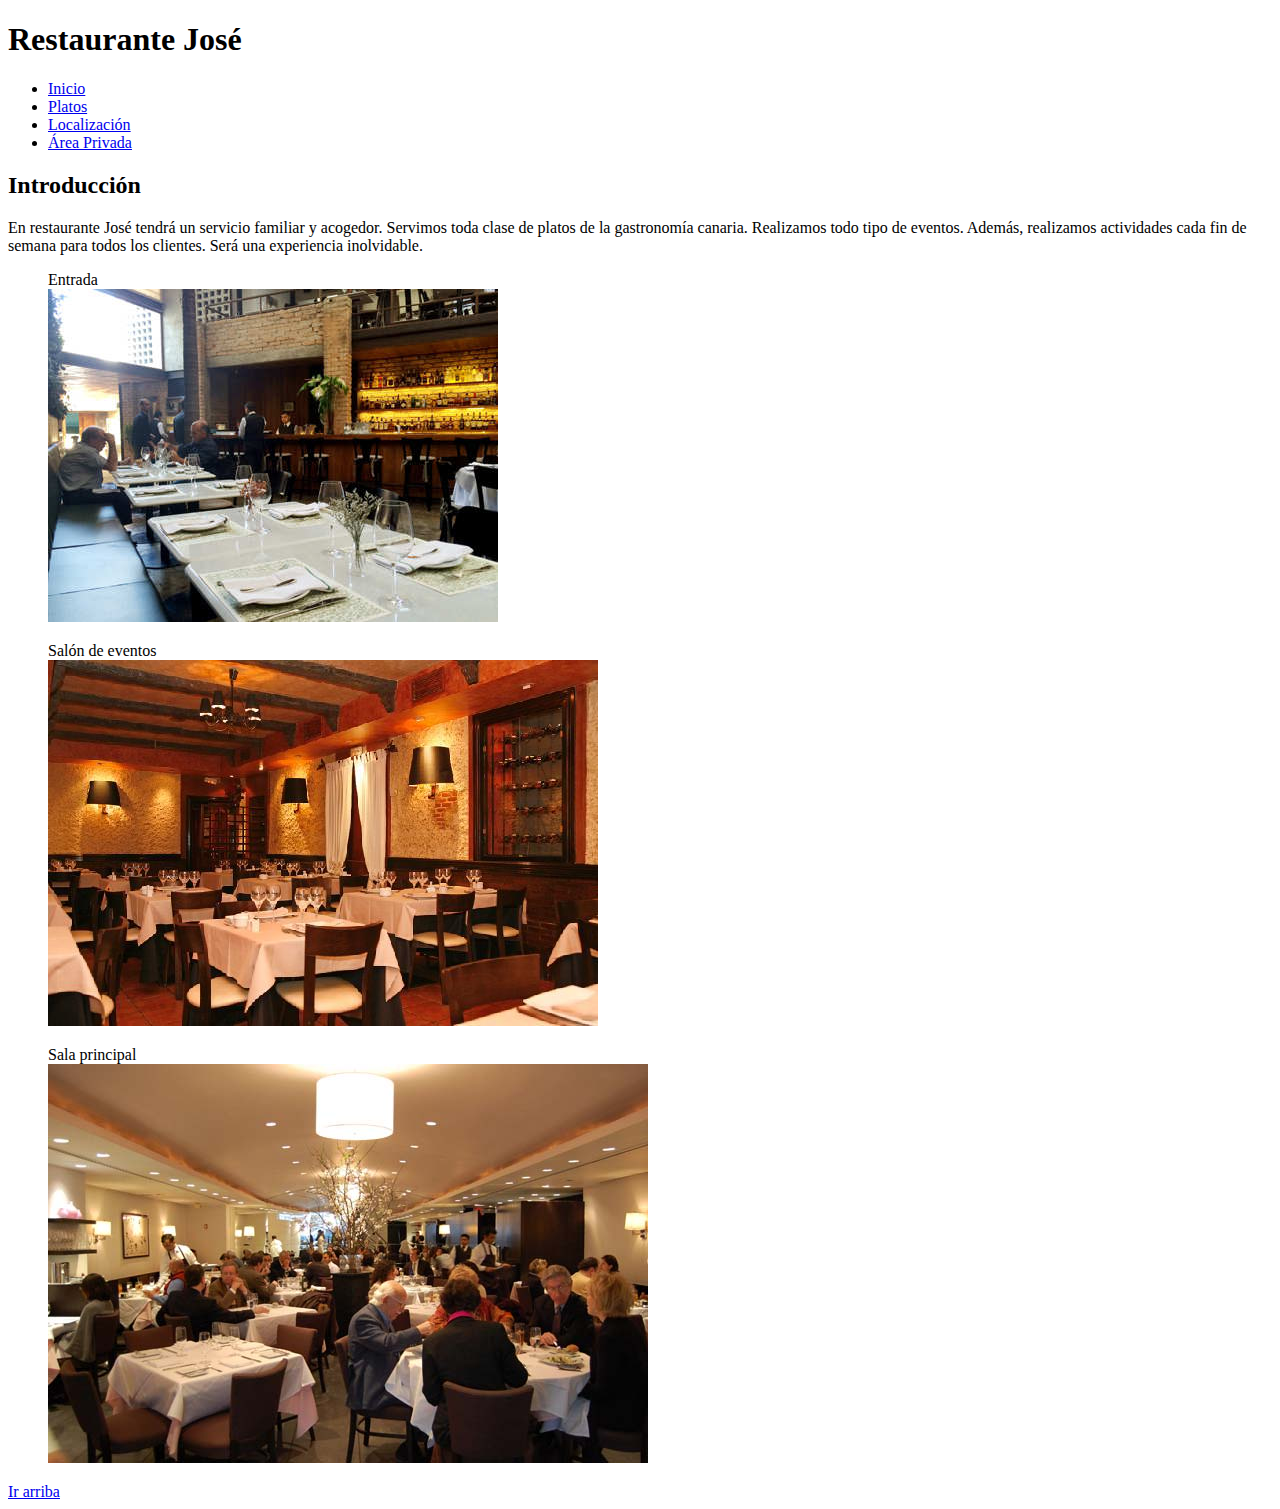
==== index.html @ 2fe58349 "cambios estructura" ====
<!doctype html>
<html>
    <head>
        <meta charset="utf-8" />
        <link rel="stylesheet" type="text/css" href="estilo.css">
        <link rel="icon" href="img/favicon.ico" type="image/x-icon" />
        <title>Restaurante José</title>
    </head>
    <body id="body">
        <div id="float-bg">
        <header>
            <h1>Restaurante José</h1>
            <nav>
                <ul>
                    <li>
                        <a href="index.html">Inicio</a>
                    </li>
                    <li>
                        <a href="tabla.html">Platos</a>
                    </li>
                    <li>
                        <a href="localizacion.html">Localización</a>
                    </li>
                    <li>
                        <a href="area-privada.html">Área Privada</a>
                    </li>
                </ul>
            </nav>
        </header>
        <main>
            <section>
                <h2 class="hide">Introducción</h2>
                <p id="parrafo">En restaurante José tendrá un servicio familiar y acogedor.
                Servimos toda clase de platos de la gastronomía canaria. Realizamos
                todo tipo de eventos. Además, realizamos actividades cada fin de semana
                para todos los clientes. Será una experiencia inolvidable.
                </p>
                <figure id="img1">
                    <figcaption class="hide">Entrada</figcaption>
                    <img class="foto" src="img/principal.jpg" alt="Restaurante luminoso con mesas"/>
                </figure>
                <figure id="img2">
                    <figcaption class="hide">Salón de eventos</figcaption>
                    <img class="foto" src="img/principal2.jpg" alt="Restaurante con muchas mesas"/>
                </figure>
                <figure id="img3">
                    <figcaption class="hide">Sala principal</figcaption>
                    <img class="foto" src="img/principal3.jpg" alt="Restaurante muy luminoso con gente sentada"/>
                </figure>
                <div id="dummy-image"></div>
                <a id="go-top" href="#body">Ir arriba</a>
            </section>
        </main>
        </div>
    </body>
</html>
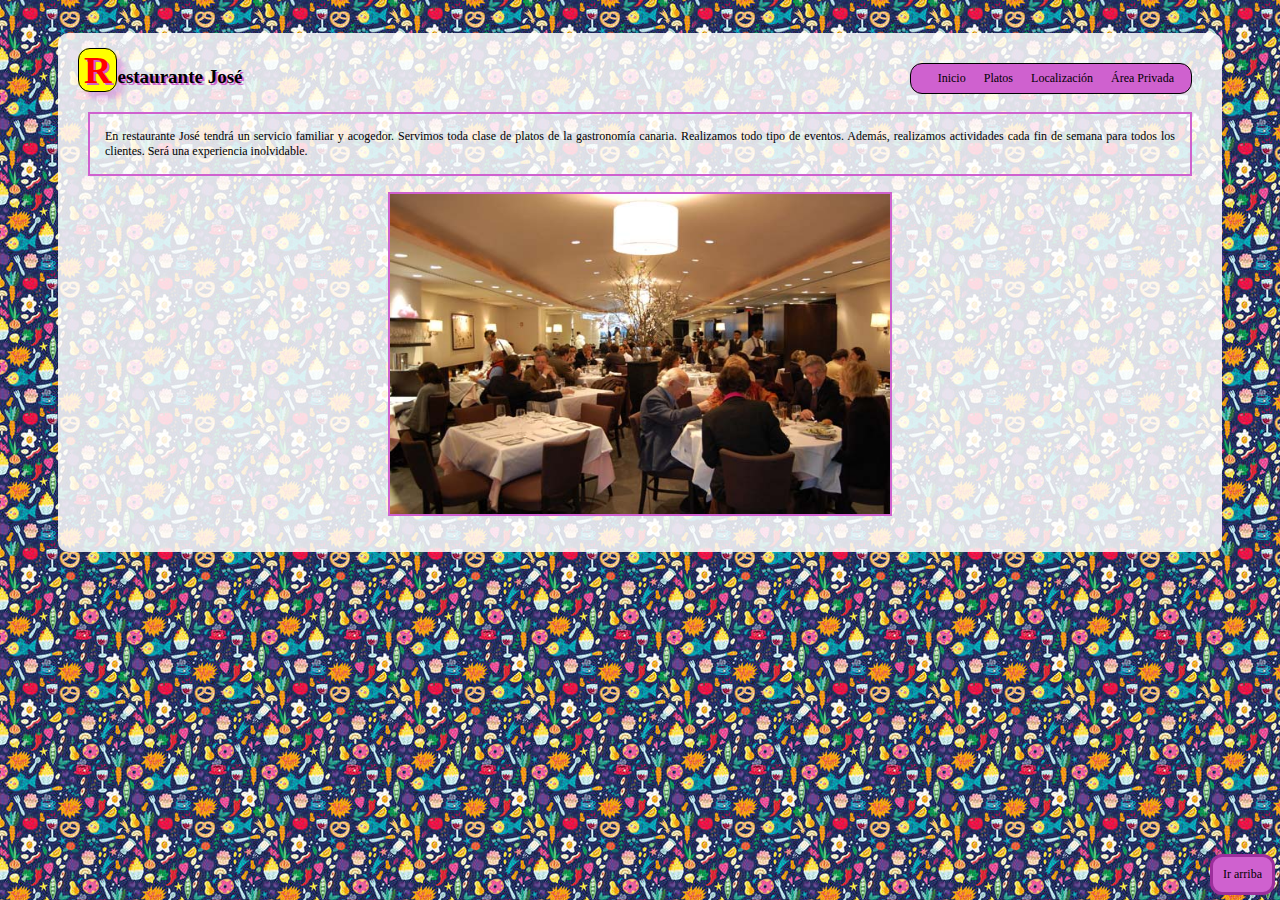
==== commit 8980125f: "cambiando pos relativas" ====
--- a/index.html
+++ b/index.html
@@ -2,7 +2,7 @@
 <html>
     <head>
         <meta charset="utf-8" />
-        <link rel="stylesheet" type="text/css" href="estilo.css">
+        <link rel="stylesheet" type="text/css" href="css/estilo.css">
         <link rel="icon" href="img/favicon.ico" type="image/x-icon" />
         <title>Restaurante José</title>
     </head>
--- a/css/estilo.css
+++ b/css/estilo.css
@@ -0,0 +1,364 @@
+@media print {
+    p {
+       text-align: justify;
+        margin-bottom: 10px;
+    }
+
+    .center {
+        text-align: center;
+    }
+
+    body {
+        padding: 10px;
+    }
+
+    * {
+        text-align: center;
+        font-family: serif;
+        font-size: 20px;
+    }
+
+    ul, ol {
+        display: inline-block;
+        position: relative;
+        margin: auto;
+        margin-bottom: 10px;
+    }
+
+    nav, #dummy-image, #go-top {
+        display: none;
+    }
+
+    h3 + p  {
+        text-align: center;
+        margin: auto;
+    }
+
+    li {
+        text-decoration: none;
+        text-align: left;
+    }
+
+    #titulo-comida {
+        text-transform: uppercase;
+    }
+
+    table {
+        margin: auto;
+    }
+
+    .hide {
+        display: none;
+    }
+
+    h3 {
+        margin: auto;
+        margin-top: 23px;
+    }
+
+    a{
+        font-family: serif;
+        color:black;
+    }
+
+    h2  {
+        clear: both;
+        font-size: 28px;
+        margin: auto;
+    }
+
+    h1 {
+        font-size: 30px;
+        text-decoration: underline;
+    }
+
+    #foto-comida {
+        height: 63%;
+        width: 63%;
+    }
+
+    img {
+        display: block;
+        margin: auto;
+        height: 400px;
+        width: 400px;
+    }
+
+    #localizacion {
+        margin: auto;
+        height: 750px;
+        width: 750px;
+    }
+
+    td, th {
+        border: 1px solid black;
+        text-align: center;
+        font-size: 26px;
+    }
+}
+
+@media screen, aural, braille, embossed, handheld, projection, screen, tty, tv {
+    #foto-comida {
+        float: left;
+        margin-top: 10%;
+        width: 60%;
+        border-radius: 12px;
+        box-shadow: 7px 7px 5px 0 rgba(207,97,207,0.8);
+        border: 2px solid #CF61CF;
+    }
+
+    #caracteristicas {
+        margin-left: 63%;
+        margin-top: 90px;
+        width: 35%;
+    }
+
+    h2, h3 {
+        border-radius: 12px;
+        border: 2px solid #CF61CF;
+        text-align: center;
+        font-size:12px;
+    }
+
+    nav > ul {
+        list-style-type: none;
+        background-color: #CF61CF;
+        margin:auto;
+        border: 1px solid black;
+        border-radius: 12px;
+        padding:0;
+        padding-right:10px;
+        padding-left:20px;
+        margin-right: 20px;
+        margin-top:20px;
+        float: right;
+    }
+
+    #parrafo {
+        clear:both;
+        text-align:justify;
+        padding: 15px;
+        border:2px solid #CF61CF;
+        font-size:12px;
+    }
+
+    h1 {
+        font-size:19px;
+        text-shadow: 2px 2px #CF61CF;
+        padding:0;
+        margin:0;
+        margin-left:10px;
+        margin-bottom:20px;
+        left: 0;
+        right: 0;
+        float: left;
+        padding-top:5px;
+    }
+
+    h1::first-letter {
+        font-size: 200%;
+        color: #ff0000;
+        background-color: yellow;
+        border: 1px solid black;
+        padding-left: 5px;
+        padding-right: 5px;
+        border-radius: 12px;
+        box-shadow: 7px 7px 5px 0px rgba(207,97,207,0.4);
+    }
+
+    .link-plato {
+        font-weight: bold;
+        color: black;
+        animation: blink 1s steps(2, start) infinite;
+    }
+
+    table {
+        clear: both;
+        margin: auto;
+        border: 1px solid #CF61CF;
+        margin-top: 30px;
+    }
+
+    h2 {
+        clear:both;
+    }
+
+    td, th {
+        padding: 7px;
+        background-color: rgba(255,255,0,0.6);
+    }
+
+    .link-plato:before {
+        content: "\02192  "
+    }
+
+    .link-plato:after {
+        content: " \02190"
+    }
+
+    th {
+        background-color: #CF61CF;
+        border: 1px dashed black;
+        text-align: center;
+    }
+
+    td {
+        border: 1px dashed #CF61CF;
+        text-align: center;
+    }
+
+    a {
+        display: block;
+        color: black;
+        text-decoration: none;
+        margin: 0;
+        text-align: center;
+        font-size:12px;
+    }
+
+    #go-top {
+        position: fixed;
+        right: 0;
+        bottom: 0;
+        background-color: #CF61CF;
+        border-radius: 12px;
+        padding: 10px;
+        margin: 5px;
+        border: 3px solid #9C2F9C;
+    }
+
+    nav > ul > li {
+        display: inline-block;
+        padding: 7px;
+    }
+
+    li {
+        text-align: justify;
+        font-size:12px;
+    }
+
+    nav > ul > li:hover {
+        background-color: #9C2F9C;
+    }
+
+    #float-bg {
+        padding: 10px 10px 10px 10px;
+        border-radius: 10px;
+        background-color: rgba(255,255,255,0.85);
+    }
+
+    body {
+        background-image:url("../img/background.jpg");
+        padding: 25px 50px 25px 50px;
+    }
+
+    #localizacion {
+        display: block;
+        margin: auto;
+        height: 400px;
+        width: 400px;
+        left: 0;
+        right: 0;
+        border: 2px solid #CF61CF;
+    }
+
+    .foto {
+        display:block;
+        margin: auto;
+        left: 0;
+        right: 0;
+
+        max-width: 500px;
+        max-height: 320px;
+        width: 65%;
+
+        position: absolute;
+        border: 2px solid #CF61CF;
+    }
+
+    p {
+        text-align: center;
+        margin-left: 20px;
+        margin-right: 20px;
+    }
+
+    #img1 {
+        animation: anim 9s linear infinite;
+        animation-delay: 6s;
+        z-index:1;
+    }
+    #img2 {
+        animation: anim 9s linear infinite;
+        animation-delay: 3s;
+        z-index:2;
+    }
+    #img3 {
+        animation: anim 9s linear infinite;
+        z-index:3;
+    }
+
+    #dummy-image {
+        min-height: 350px;
+    }
+
+    .hide {
+        display: none;
+    }
+}
+
+@keyframes anim {
+    0% {
+        opacity: 1;
+    }
+    33% {
+        opacity: 1;
+    }
+    34% {
+        opacity: 0;
+    }
+    100% {
+        opacity: 0;
+    }
+    }
+
+@keyframes blink {
+    to {
+        color:red;
+    }
+}
+
+@media (max-width: 700px) {
+    .foto {
+        max-height: 300px;
+    }
+
+    nav > ul {
+        float:none;
+    }
+
+    ul {
+        float:none;
+
+    }
+    h1 {
+        float: none;
+    }
+}
+
+@media (max-width: 500px) {
+    #dummy-image {
+        min-height: 200px;
+    }
+
+    .foto {
+        max-height: 200px;
+    }
+
+    ul {
+        float:none;
+
+    }
+    h1 {
+        float: none;
+    }
+}
